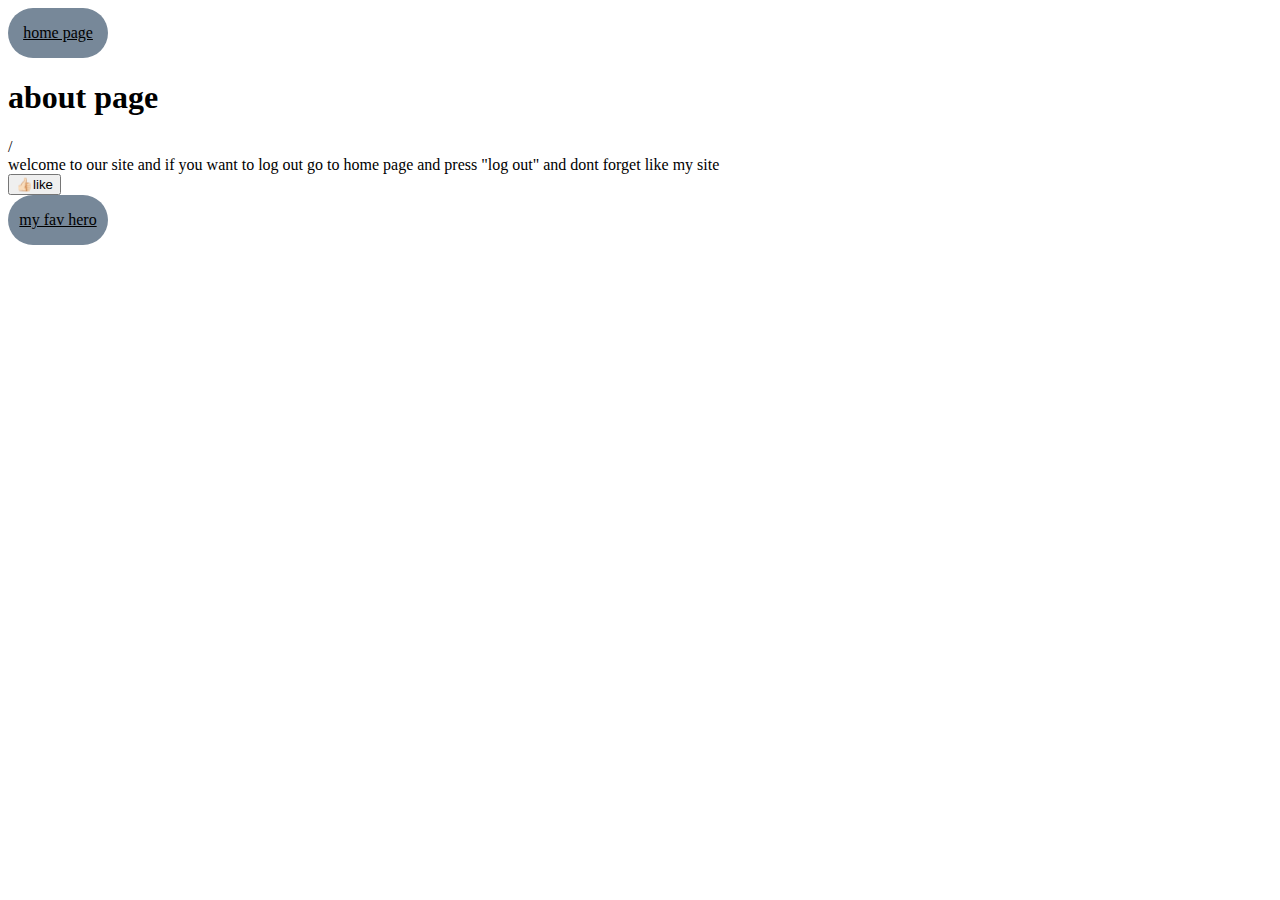
==== Pages/singplpl.html @ e81a9788 "Add files via upload" ====
<!DOCTYPE html>
<html lang="en">
<head>
    <meta charset="UTF-8">
    <meta name="viewport" content="width=device-width, initial-scale=1.0">
    <title>betterabout</title>
    <link rel="stylesheet" href="../Styles/singplpl.css">
</head>
<body>
  <nav class="gg">
    <a href="./sing.html">home page</a>
  </nav>
    <h1>about page</h1>
    <div>/</div>
  <div>  welcome to our site and if you want to log out go to home page and press "log out" and dont forget like my site </div>
    <nav class="gg">
      <button>👍🏻like</button>
      <a href="../Pages/myHero.html">my fav hero</a>
      </nav>
</body>
</html>
---- Styles/singplpl.css ----
.gg a{
    display: flex;
    justify-content: center;
    align-items: center;
    color:  black;
    width: 100px;
    height: 50px;
    background-color: lightslategray;
    border-radius: 25px;
    margin-bottom: 10px;
}
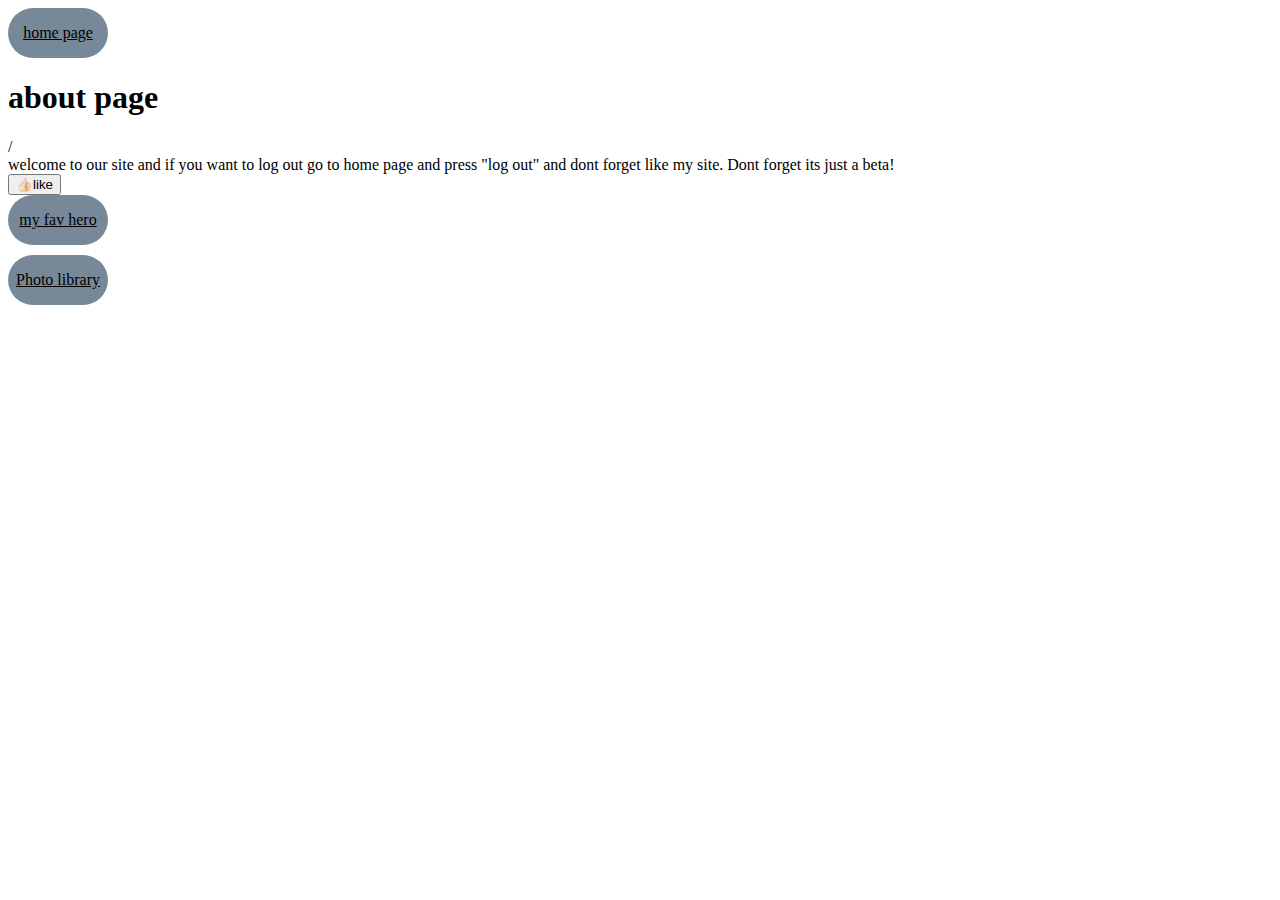
==== commit 0d06300f: "Add files via upload" ====
--- a/Pages/singplpl.html
+++ b/Pages/singplpl.html
@@ -12,10 +12,11 @@
   </nav>
     <h1>about page</h1>
     <div>/</div>
-  <div>  welcome to our site and if you want to log out go to home page and press "log out" and dont forget like my site </div>
+  <div>  welcome to our site and if you want to log out go to home page and press "log out" and dont forget like my site. Dont forget its just a beta!</div>
     <nav class="gg">
       <button>👍🏻like</button>
       <a href="../Pages/myHero.html">my fav hero</a>
+      <a href="../Pages/photo library.html"> Photo library</a>
       </nav>
 </body>
 </html>